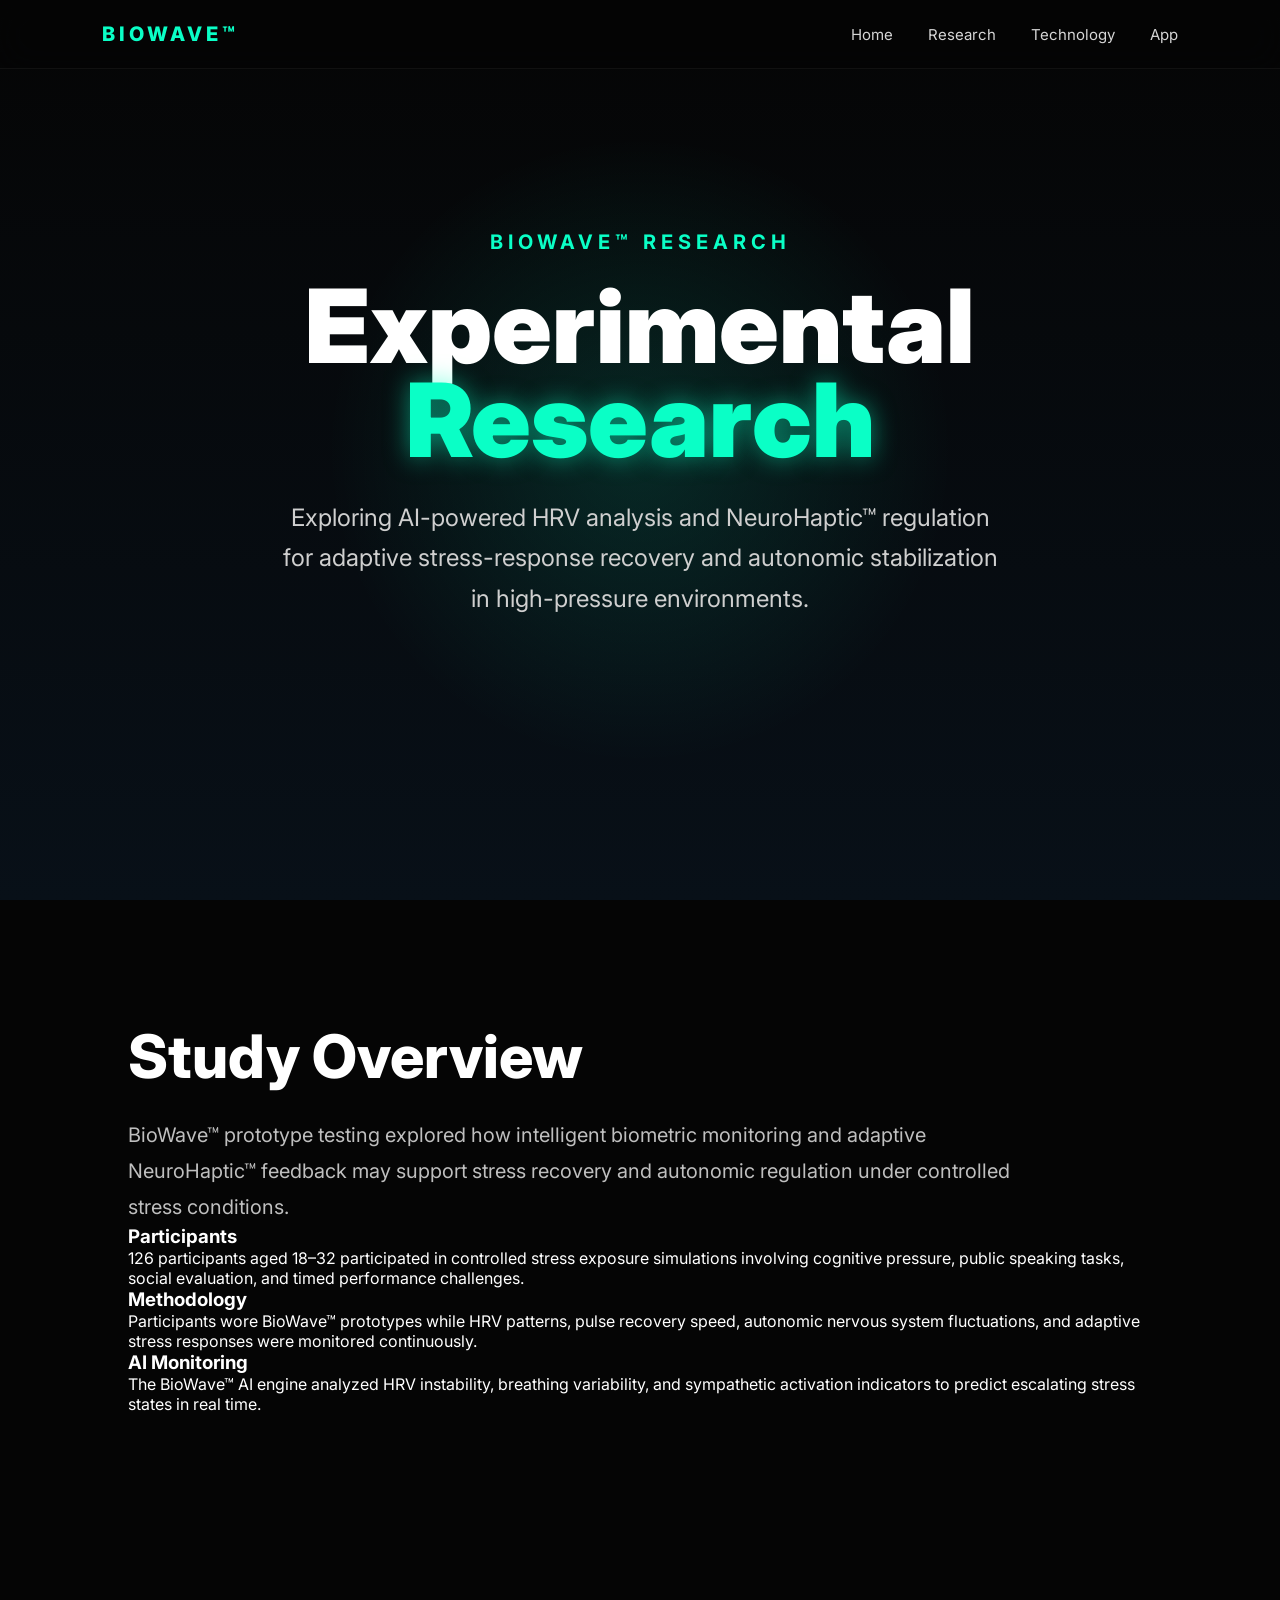
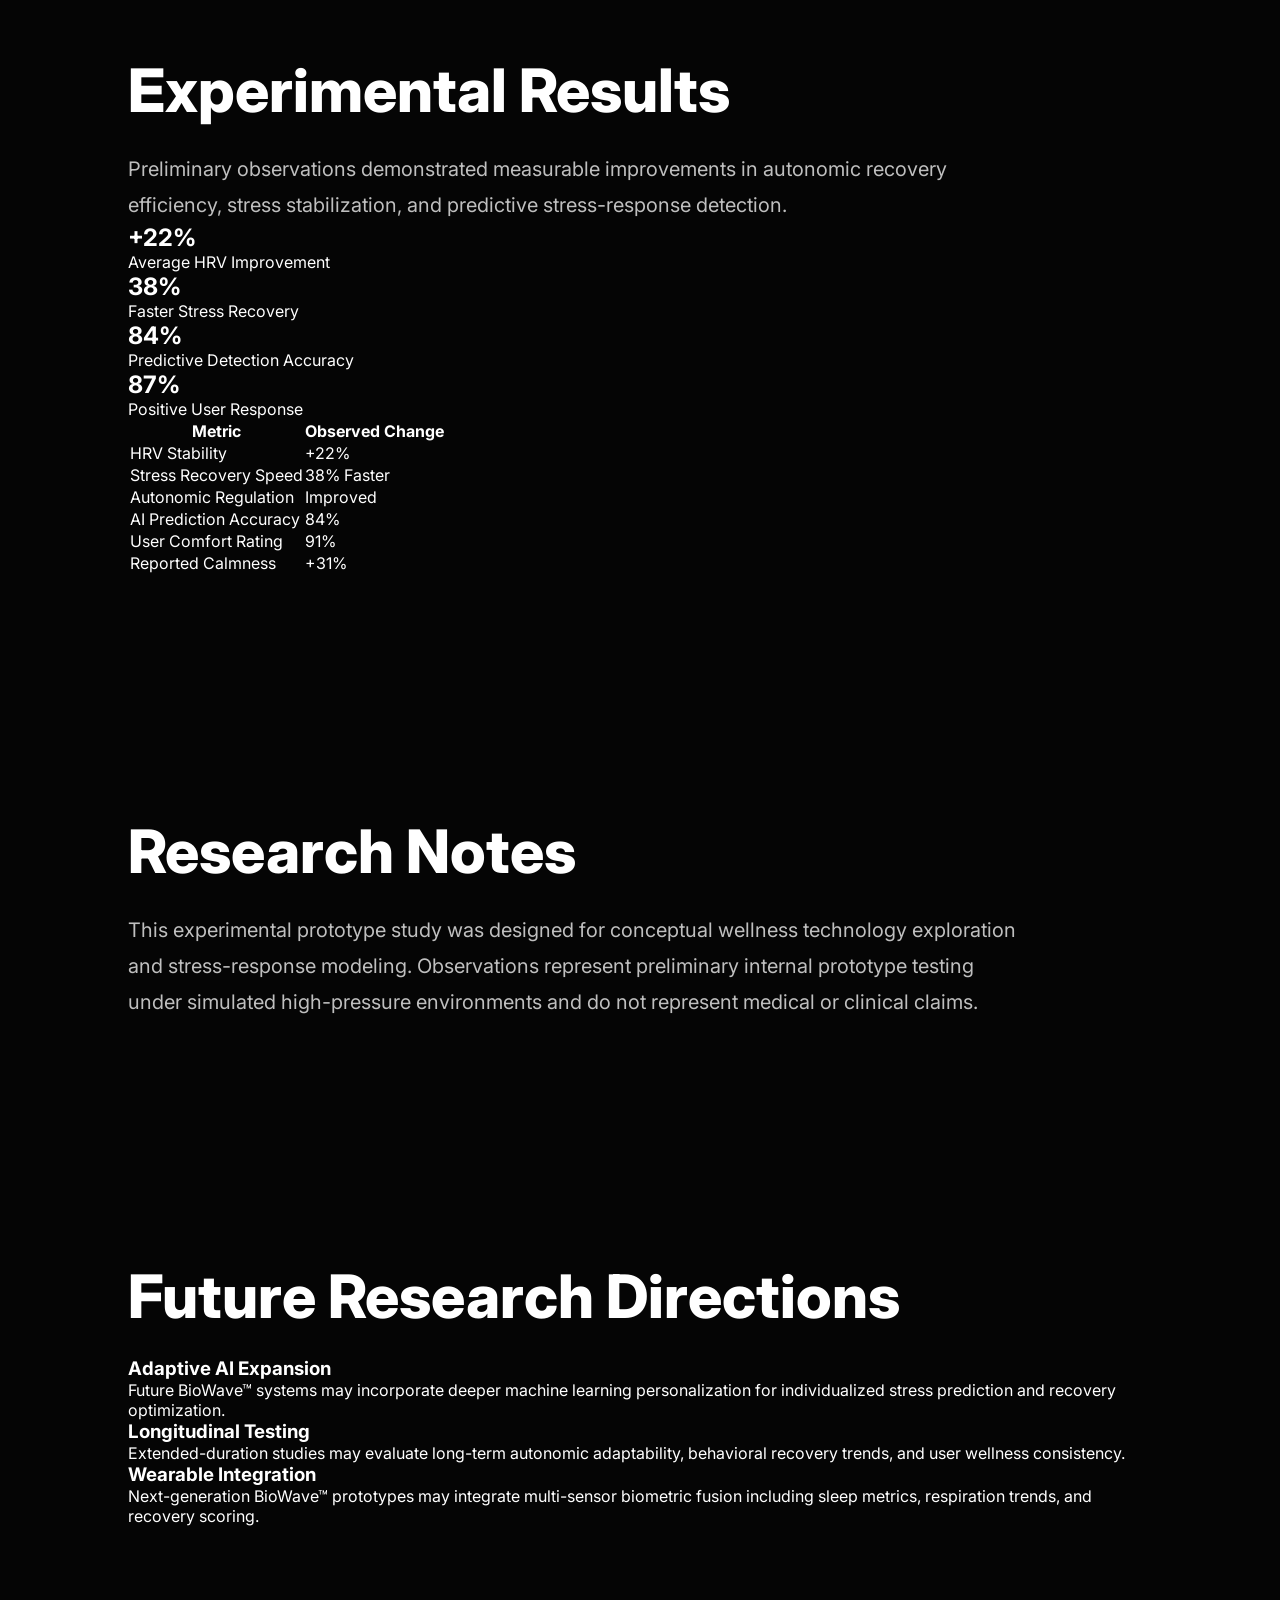
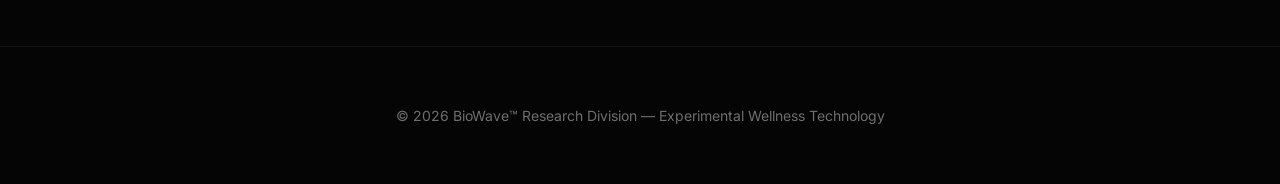
==== study.html @ ec1e9b28 "study.html" ====
<!DOCTYPE html>
<html lang="en">

<head>

<meta charset="UTF-8">
<meta name="viewport" content="width=device-width, initial-scale=1.0">

<title>BioWave™ Research Division</title>

<link rel="stylesheet" href="style.css">

<link rel="preconnect" href="https://fonts.googleapis.com">
<link href="https://fonts.googleapis.com/css2?family=Inter:wght@300;400;600;700;900&display=swap" rel="stylesheet">

</head>

<body>

<!-- NAVBAR -->

<nav class="navbar">

<div class="nav-logo">
BIOWAVE™
</div>

<div class="nav-links">

<a href="index.html">Home</a>
<a href="study.html">Research</a>
<a href="#">Technology</a>
<a href="#">App</a>

</div>

</nav>

<!-- HERO -->

<section class="hero study-hero">

<div class="glow"></div>

<div class="logo">
BIOWAVE™ RESEARCH
</div>

<h1>
Experimental <span class="highlight">Research</span>
</h1>

<p class="subtitle">
Exploring AI-powered HRV analysis and NeuroHaptic™ regulation for adaptive stress-response recovery and autonomic stabilization in high-pressure environments.
</p>

</section>

<!-- STUDY OVERVIEW -->

<section class="section">

<h2 class="section-title">
Study Overview
</h2>

<p class="section-text">
BioWave™ prototype testing explored how intelligent biometric monitoring and adaptive NeuroHaptic™ feedback may support stress recovery and autonomic regulation under controlled stress conditions.
</p>

<div class="study-grid">

<div class="study-card">

<h3>Participants</h3>

<p>
126 participants aged 18–32 participated in controlled stress exposure simulations involving cognitive pressure, public speaking tasks, social evaluation, and timed performance challenges.
</p>

</div>

<div class="study-card">

<h3>Methodology</h3>

<p>
Participants wore BioWave™ prototypes while HRV patterns, pulse recovery speed, autonomic nervous system fluctuations, and adaptive stress responses were monitored continuously.
</p>

</div>

<div class="study-card">

<h3>AI Monitoring</h3>

<p>
The BioWave™ AI engine analyzed HRV instability, breathing variability, and sympathetic activation indicators to predict escalating stress states in real time.
</p>

</div>

</div>

</section>

<!-- RESULTS -->

<section class="section">

<h2 class="section-title">
Experimental Results
</h2>

<p class="section-text">
Preliminary observations demonstrated measurable improvements in autonomic recovery efficiency, stress stabilization, and predictive stress-response detection.
</p>

<div class="results-container">

<div class="result-box">

<h2>+22%</h2>

<p>
Average HRV Improvement
</p>

</div>

<div class="result-box">

<h2>38%</h2>

<p>
Faster Stress Recovery
</p>

</div>

<div class="result-box">

<h2>84%</h2>

<p>
Predictive Detection Accuracy
</p>

</div>

<div class="result-box">

<h2>87%</h2>

<p>
Positive User Response
</p>

</div>

</div>

<!-- SCIENTIFIC TABLE -->

<div class="study-table-container">

<table class="study-table">

<tr>

<th>
Metric
</th>

<th>
Observed Change
</th>

</tr>

<tr>

<td>
HRV Stability
</td>

<td>
+22%
</td>

</tr>

<tr>

<td>
Stress Recovery Speed
</td>

<td>
38% Faster
</td>

</tr>

<tr>

<td>
Autonomic Regulation
</td>

<td>
Improved
</td>

</tr>

<tr>

<td>
AI Prediction Accuracy
</td>

<td>
84%
</td>

</tr>

<tr>

<td>
User Comfort Rating
</td>

<td>
91%
</td>

</tr>

<tr>

<td>
Reported Calmness
</td>

<td>
+31%
</td>

</tr>

</table>

</div>

</section>

<!-- RESEARCH NOTES -->

<section class="section">

<h2 class="section-title">
Research Notes
</h2>

<p class="section-text">
This experimental prototype study was designed for conceptual wellness technology exploration and stress-response modeling. Observations represent preliminary internal prototype testing under simulated high-pressure environments and do not represent medical or clinical claims.
</p>

</section>

<!-- FUTURE RESEARCH -->

<section class="section">

<h2 class="section-title">
Future Research Directions
</h2>

<div class="study-grid">

<div class="study-card">

<h3>Adaptive AI Expansion</h3>

<p>
Future BioWave™ systems may incorporate deeper machine learning personalization for individualized stress prediction and recovery optimization.
</p>

</div>

<div class="study-card">

<h3>Longitudinal Testing</h3>

<p>
Extended-duration studies may evaluate long-term autonomic adaptability, behavioral recovery trends, and user wellness consistency.
</p>

</div>

<div class="study-card">

<h3>Wearable Integration</h3>

<p>
Next-generation BioWave™ prototypes may integrate multi-sensor biometric fusion including sleep metrics, respiration trends, and recovery scoring.
</p>

</div>

</div>

</section>

<!-- FOOTER -->

<footer>
© 2026 BioWave™ Research Division — Experimental Wellness Technology
</footer>

</body>

</html>
---- style.css ----
*{
margin:0;
padding:0;
box-sizing:border-box;
}
.navbar{

position:fixed;

top:0;
left:0;

width:100%;

padding:22px 8%;

display:flex;

justify-content:space-between;
align-items:center;

background:rgba(5,5,5,0.65);

backdrop-filter:blur(18px);

z-index:999;

border-bottom:
1px solid rgba(255,255,255,0.05);
}

.nav-logo{

font-size:20px;

font-weight:800;

letter-spacing:4px;

color:#0affc6;
}

.nav-links{

display:flex;

gap:35px;
}

.nav-links a{

text-decoration:none;

color:#d6d6d6;

font-size:15px;

transition:0.3s;
}

.nav-links a:hover{

color:#0affc6;
}

@media(max-width:768px){

.nav-links{

display:none;
}

}
*{
margin:0;
padding:0;
box-sizing:border-box;
}

body{
font-family:'Inter',sans-serif;
background:#050505;
color:white;
overflow-x:hidden;
}

.hero{

min-height:100vh;

display:flex;
justify-content:center;
align-items:center;
flex-direction:column;

text-align:center;

padding:80px 20px;

background:
radial-gradient(circle at center,#0affc620 0%,transparent 40%),
linear-gradient(to bottom,#050505,#081018);
}

.logo{

font-size:20px;
letter-spacing:5px;

color:#0affc6;

font-weight:700;

margin-bottom:25px;
}

h1{

font-size:clamp(52px,8vw,110px);

line-height:0.92;

font-weight:900;

max-width:1000px;

margin-bottom:30px;
}

.highlight{

color:#0affc6;

text-shadow:
0 0 25px #0affc680;
}

.subtitle{

max-width:760px;

font-size:clamp(18px,2vw,24px);

line-height:1.7;

color:#cfcfcf;

margin-bottom:50px;

padding:0 15px;
}

.bracelet{

width:min(360px,75vw);

margin-bottom:45px;

filter:
drop-shadow(0 0 55px #0affc660);

animation:float 4s ease-in-out infinite;
}

@keyframes float{

0%{
transform:translateY(0px);
}

50%{
transform:translateY(-16px);
}

100%{
transform:translateY(0px);
}

}

.buttons{

display:flex;
gap:20px;

flex-wrap:wrap;

justify-content:center;
}

.btn{

padding:16px 34px;

border-radius:50px;

font-size:16px;

text-decoration:none;

font-weight:600;

transition:0.3s;
}

.primary{

background:#0affc6;

color:black;
}

.primary:hover{

transform:translateY(-4px);

box-shadow:
0 0 30px #0affc680;
}

.secondary{

border:1px solid #0affc6;

color:#0affc6;
}

.secondary:hover{

background:#0affc615;
}

.section{

padding:120px 10%;
}

.section-title{

font-size:clamp(40px,5vw,60px);

font-weight:800;

margin-bottom:25px;
}

.section-text{

font-size:20px;

line-height:1.8;

max-width:900px;

color:#bfbfbf;
}

.cards{

margin-top:70px;

display:grid;

grid-template-columns:
repeat(auto-fit,minmax(280px,1fr));

gap:35px;
}

.card{

background:
linear-gradient(
145deg,
#121212,
#0b0b0b);

padding:40px;

border-radius:28px;

border:
1px solid #1d1d1d;

transition:0.4s;
}

.card:hover{

transform:translateY(-10px);

border-color:#0affc6;

box-shadow:
0 0 40px #0affc620;
}

.card h3{

font-size:30px;

margin-bottom:20px;

color:#0affc6;
}

.card p{

line-height:1.8;

color:#bdbdbd;
}

.tech-grid{

margin-top:70px;

display:grid;

grid-template-columns:
repeat(auto-fit,minmax(300px,1fr));

gap:35px;
}

.tech-box{

background:
linear-gradient(
145deg,
#111111,
#0c0c0c);

padding:40px;

border-radius:30px;

border:
1px solid #1f1f1f;

transition:0.4s;
}

.tech-box:hover{

transform:translateY(-10px);

border-color:#0affc6;

box-shadow:
0 0 40px #0affc620;
}

.tech-number{

font-size:70px;

font-weight:900;

color:#0affc620;

margin-bottom:10px;
}

.tech-box h3{

font-size:30px;

margin-bottom:20px;

color:#0affc6;
}

.tech-box p{

line-height:1.8;

color:#bdbdbd;
}

.app-showcase{

margin-top:80px;

display:flex;

justify-content:center;

align-items:center;

gap:40px;

flex-wrap:wrap;
}

.phone{

width:min(280px,75vw);

border-radius:40px;

box-shadow:
0 0 60px #0affc630;

transition:0.5s;
}

.phone:hover{

transform:
translateY(-12px)
scale(1.03);
}

.left-phone{

transform:rotate(-6deg);
}

.right-phone{

transform:rotate(6deg);
}

.left-phone:hover{

transform:
rotate(-3deg)
translateY(-12px)
scale(1.03);
}

.right-phone:hover{

transform:
rotate(3deg)
translateY(-12px)
scale(1.03);
}
  
.graph-container{

margin-top:80px;

height:280px;

border-radius:30px;

background:
linear-gradient(
180deg,
#0d1117,
#050505);

position:relative;

overflow:hidden;

border:
1px solid #151515;
}

.graph-line{

position:absolute;

width:200%;

height:100%;

background:
url("https://svgshare.com/i/15jv.svg");

background-size:contain;

background-repeat:repeat-x;

animation:moveGraph 12s linear infinite;

opacity:0.9;
}

@keyframes moveGraph{

0%{
transform:translateX(0);
}

100%{
transform:translateX(-50%);
}

}

.stats-grid{

margin-top:60px;

display:grid;

grid-template-columns:
repeat(auto-fit,minmax(220px,1fr));

gap:30px;
}

.stat-box{

background:
linear-gradient(
145deg,
#111111,
#0a0a0a);

padding:35px;

border-radius:28px;

text-align:center;

border:
1px solid #1d1d1d;

transition:0.4s;
}

.stat-box:hover{

transform:translateY(-10px);

border-color:#0affc6;

box-shadow:
0 0 35px #0affc620;
}

.stat-box h3{

font-size:56px;

color:#0affc6;

margin-bottom:12px;
}

.stat-box p{

color:#bdbdbd;

font-size:18px;
}
  
footer{

padding:60px 20px;

text-align:center;

border-top:
1px solid #151515;

color:#6e6e6e;

font-size:14px;
}

@media(max-width:768px){

.hero{
padding-top:120px;
}
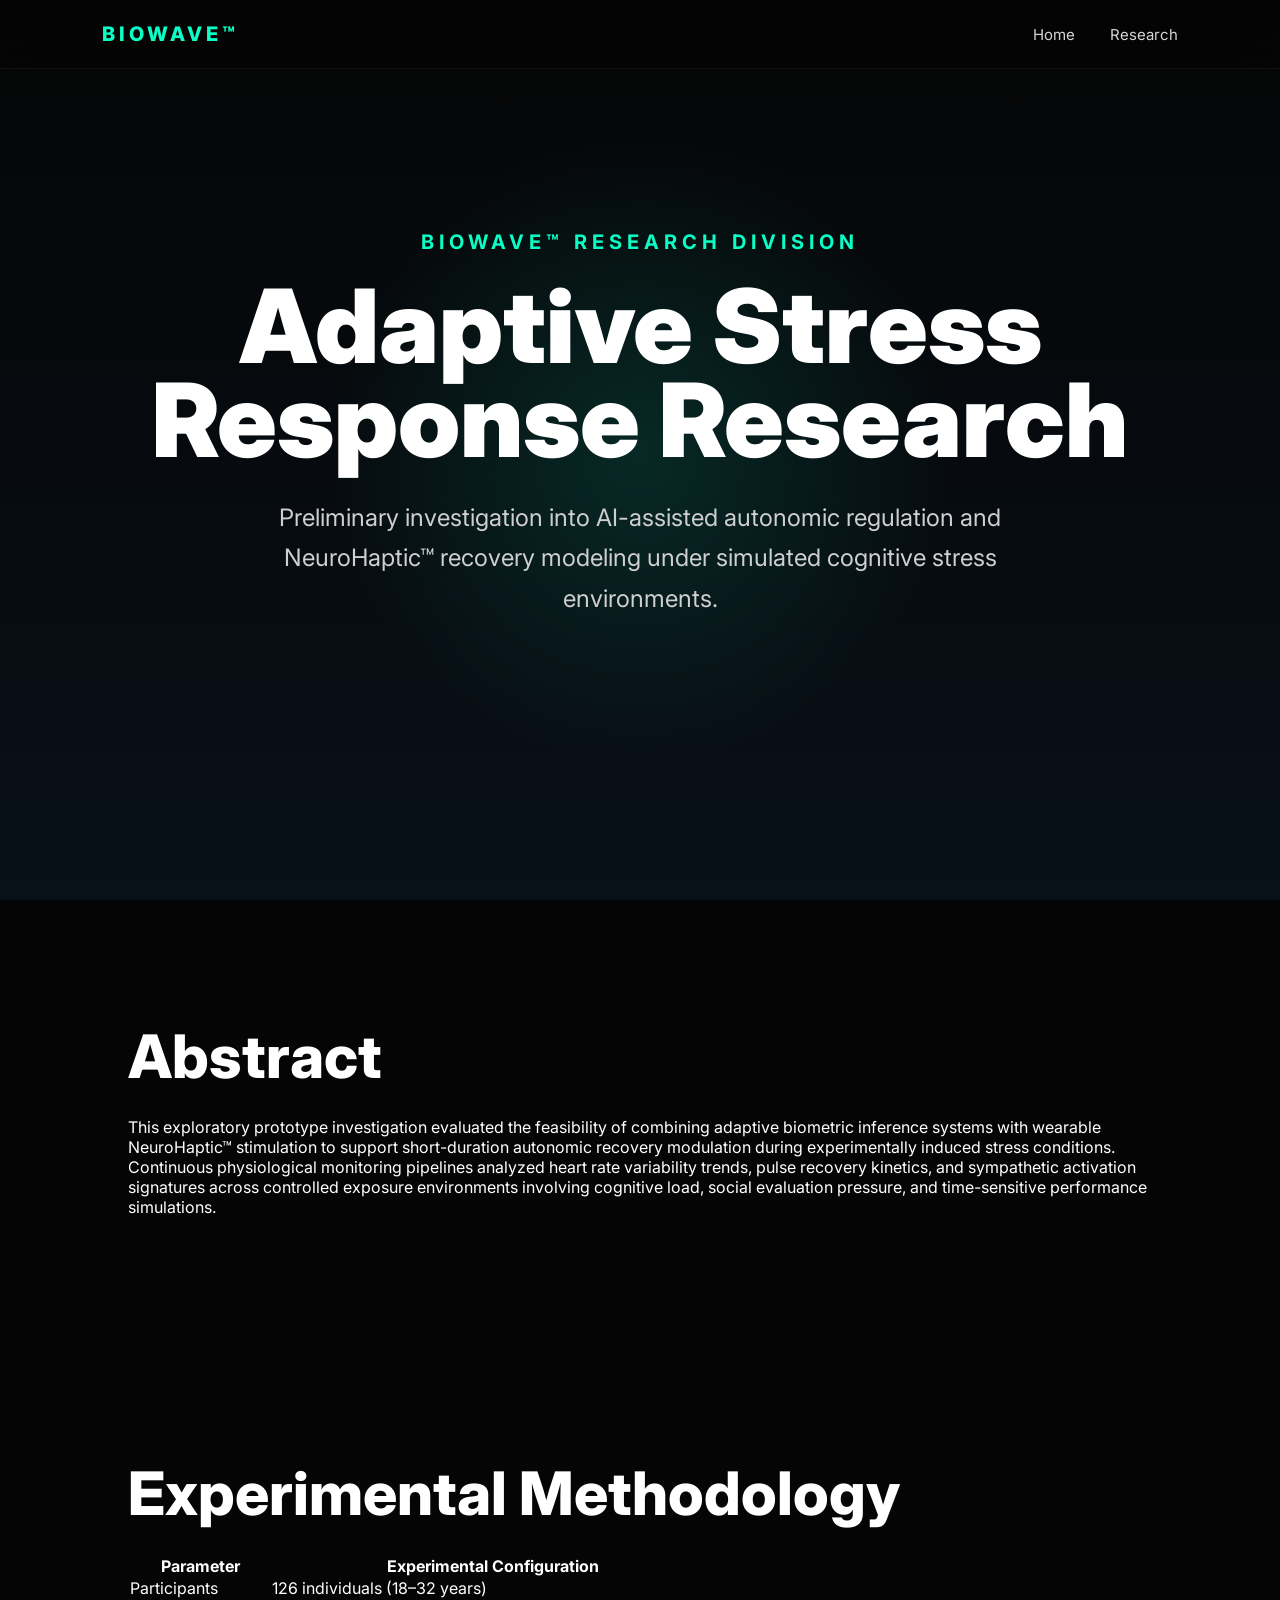
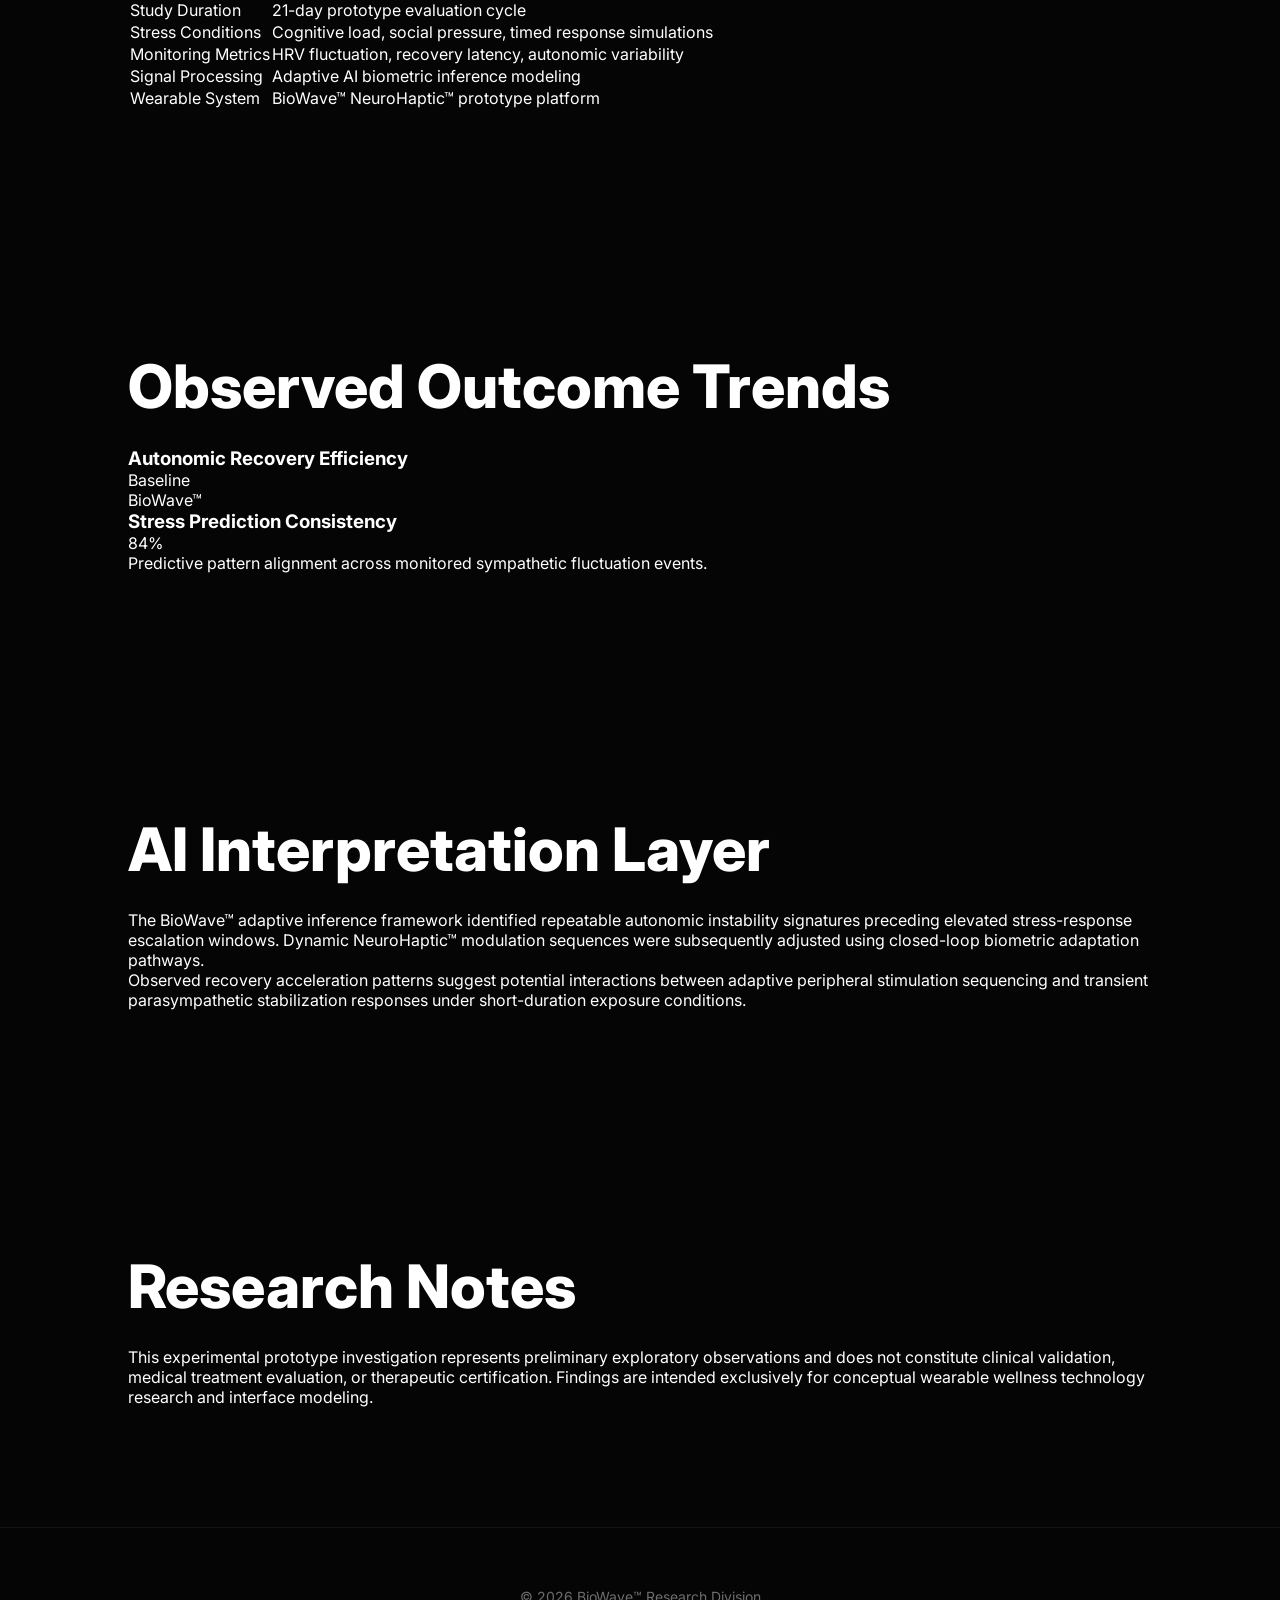
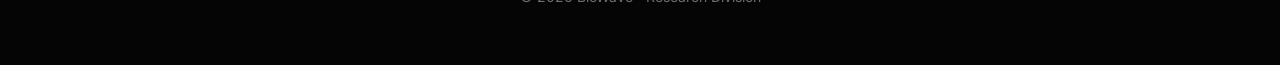
==== commit d5877c7f: "study.html" ====
--- a/study.html
+++ b/study.html
@@ -17,7 +17,7 @@
 
 <body>
 
-<!-- NAVBAR -->
+<body>
 
 <nav class="navbar">
 
@@ -29,297 +29,180 @@
 
 <a href="index.html">Home</a>
 <a href="study.html">Research</a>
-<a href="#">Technology</a>
-<a href="#">App</a>
 
 </div>
 
 </nav>
 
-<!-- HERO -->
-
 <section class="hero study-hero">
 
 <div class="glow"></div>
 
 <div class="logo">
-BIOWAVE™ RESEARCH
+BIOWAVE™ RESEARCH DIVISION
 </div>
 
 <h1>
-Experimental <span class="highlight">Research</span>
+Adaptive Stress<br>
+Response Research
 </h1>
 
 <p class="subtitle">
-Exploring AI-powered HRV analysis and NeuroHaptic™ regulation for adaptive stress-response recovery and autonomic stabilization in high-pressure environments.
-</p>
-
-</section>
-
-<!-- STUDY OVERVIEW -->
+Preliminary investigation into AI-assisted autonomic regulation and NeuroHaptic™ recovery modeling under simulated cognitive stress environments.
+</p>
+
+</section>
+
+<section class="section narrow-section">
+
+<h2 class="section-title">
+Abstract
+</h2>
+
+<p class="study-paragraph">
+This exploratory prototype investigation evaluated the feasibility of combining adaptive biometric inference systems with wearable NeuroHaptic™ stimulation to support short-duration autonomic recovery modulation during experimentally induced stress conditions.
+</p>
+
+<p class="study-paragraph">
+Continuous physiological monitoring pipelines analyzed heart rate variability trends, pulse recovery kinetics, and sympathetic activation signatures across controlled exposure environments involving cognitive load, social evaluation pressure, and time-sensitive performance simulations.
+</p>
+
+</section>
 
 <section class="section">
 
 <h2 class="section-title">
-Study Overview
-</h2>
-
-<p class="section-text">
-BioWave™ prototype testing explored how intelligent biometric monitoring and adaptive NeuroHaptic™ feedback may support stress recovery and autonomic regulation under controlled stress conditions.
-</p>
-
-<div class="study-grid">
-
-<div class="study-card">
-
-<h3>Participants</h3>
+Experimental Methodology
+</h2>
+
+<div class="table-container">
+
+<table class="study-table">
+
+<tr>
+<th>Parameter</th>
+<th>Experimental Configuration</th>
+</tr>
+
+<tr>
+<td>Participants</td>
+<td>126 individuals (18–32 years)</td>
+</tr>
+
+<tr>
+<td>Study Duration</td>
+<td>21-day prototype evaluation cycle</td>
+</tr>
+
+<tr>
+<td>Stress Conditions</td>
+<td>Cognitive load, social pressure, timed response simulations</td>
+</tr>
+
+<tr>
+<td>Monitoring Metrics</td>
+<td>HRV fluctuation, recovery latency, autonomic variability</td>
+</tr>
+
+<tr>
+<td>Signal Processing</td>
+<td>Adaptive AI biometric inference modeling</td>
+</tr>
+
+<tr>
+<td>Wearable System</td>
+<td>BioWave™ NeuroHaptic™ prototype platform</td>
+</tr>
+
+</table>
+
+</div>
+
+</section>
+
+<section class="section">
+
+<h2 class="section-title">
+Observed Outcome Trends
+</h2>
+
+<div class="chart-wrapper">
+
+<div class="chart-card">
+
+<h3>Autonomic Recovery Efficiency</h3>
+
+<div class="bar-chart">
+
+<div class="bar-group">
+<div class="bar-label">Baseline</div>
+<div class="bar baseline"></div>
+</div>
+
+<div class="bar-group">
+<div class="bar-label">BioWave™</div>
+<div class="bar improved"></div>
+</div>
+
+</div>
+
+</div>
+
+<div class="chart-card">
+
+<h3>Stress Prediction Consistency</h3>
+
+<div class="circular-chart">
+
+<div class="circle">
+84%
+</div>
 
 <p>
-126 participants aged 18–32 participated in controlled stress exposure simulations involving cognitive pressure, public speaking tasks, social evaluation, and timed performance challenges.
-</p>
-
-</div>
-
-<div class="study-card">
-
-<h3>Methodology</h3>
-
-<p>
-Participants wore BioWave™ prototypes while HRV patterns, pulse recovery speed, autonomic nervous system fluctuations, and adaptive stress responses were monitored continuously.
-</p>
-
-</div>
-
-<div class="study-card">
-
-<h3>AI Monitoring</h3>
-
-<p>
-The BioWave™ AI engine analyzed HRV instability, breathing variability, and sympathetic activation indicators to predict escalating stress states in real time.
-</p>
-
-</div>
-
-</div>
-
-</section>
-
-<!-- RESULTS -->
-
-<section class="section">
-
-<h2 class="section-title">
-Experimental Results
-</h2>
-
-<p class="section-text">
-Preliminary observations demonstrated measurable improvements in autonomic recovery efficiency, stress stabilization, and predictive stress-response detection.
-</p>
-
-<div class="results-container">
-
-<div class="result-box">
-
-<h2>+22%</h2>
-
-<p>
-Average HRV Improvement
-</p>
-
-</div>
-
-<div class="result-box">
-
-<h2>38%</h2>
-
-<p>
-Faster Stress Recovery
-</p>
-
-</div>
-
-<div class="result-box">
-
-<h2>84%</h2>
-
-<p>
-Predictive Detection Accuracy
-</p>
-
-</div>
-
-<div class="result-box">
-
-<h2>87%</h2>
-
-<p>
-Positive User Response
-</p>
-
-</div>
-
-</div>
-
-<!-- SCIENTIFIC TABLE -->
-
-<div class="study-table-container">
-
-<table class="study-table">
-
-<tr>
-
-<th>
-Metric
-</th>
-
-<th>
-Observed Change
-</th>
-
-</tr>
-
-<tr>
-
-<td>
-HRV Stability
-</td>
-
-<td>
-+22%
-</td>
-
-</tr>
-
-<tr>
-
-<td>
-Stress Recovery Speed
-</td>
-
-<td>
-38% Faster
-</td>
-
-</tr>
-
-<tr>
-
-<td>
-Autonomic Regulation
-</td>
-
-<td>
-Improved
-</td>
-
-</tr>
-
-<tr>
-
-<td>
-AI Prediction Accuracy
-</td>
-
-<td>
-84%
-</td>
-
-</tr>
-
-<tr>
-
-<td>
-User Comfort Rating
-</td>
-
-<td>
-91%
-</td>
-
-</tr>
-
-<tr>
-
-<td>
-Reported Calmness
-</td>
-
-<td>
-+31%
-</td>
-
-</tr>
-
-</table>
-
-</div>
-
-</section>
-
-<!-- RESEARCH NOTES -->
-
-<section class="section">
+Predictive pattern alignment across monitored sympathetic fluctuation events.
+</p>
+
+</div>
+
+</div>
+
+</div>
+
+</section>
+
+<section class="section narrow-section">
+
+<h2 class="section-title">
+AI Interpretation Layer
+</h2>
+
+<p class="study-paragraph">
+The BioWave™ adaptive inference framework identified repeatable autonomic instability signatures preceding elevated stress-response escalation windows. Dynamic NeuroHaptic™ modulation sequences were subsequently adjusted using closed-loop biometric adaptation pathways.
+</p>
+
+<p class="study-paragraph">
+Observed recovery acceleration patterns suggest potential interactions between adaptive peripheral stimulation sequencing and transient parasympathetic stabilization responses under short-duration exposure conditions.
+</p>
+
+</section>
+
+<section class="section narrow-section">
 
 <h2 class="section-title">
 Research Notes
 </h2>
 
-<p class="section-text">
-This experimental prototype study was designed for conceptual wellness technology exploration and stress-response modeling. Observations represent preliminary internal prototype testing under simulated high-pressure environments and do not represent medical or clinical claims.
-</p>
-
-</section>
-
-<!-- FUTURE RESEARCH -->
-
-<section class="section">
-
-<h2 class="section-title">
-Future Research Directions
-</h2>
-
-<div class="study-grid">
-
-<div class="study-card">
-
-<h3>Adaptive AI Expansion</h3>
-
-<p>
-Future BioWave™ systems may incorporate deeper machine learning personalization for individualized stress prediction and recovery optimization.
-</p>
-
-</div>
-
-<div class="study-card">
-
-<h3>Longitudinal Testing</h3>
-
-<p>
-Extended-duration studies may evaluate long-term autonomic adaptability, behavioral recovery trends, and user wellness consistency.
-</p>
-
-</div>
-
-<div class="study-card">
-
-<h3>Wearable Integration</h3>
-
-<p>
-Next-generation BioWave™ prototypes may integrate multi-sensor biometric fusion including sleep metrics, respiration trends, and recovery scoring.
-</p>
-
-</div>
-
-</div>
-
-</section>
-
-<!-- FOOTER -->
+<p class="study-paragraph">
+This experimental prototype investigation represents preliminary exploratory observations and does not constitute clinical validation, medical treatment evaluation, or therapeutic certification. Findings are intended exclusively for conceptual wearable wellness technology research and interface modeling.
+</p>
+
+</section>
 
 <footer>
-© 2026 BioWave™ Research Division — Experimental Wellness Technology
+© 2026 BioWave™ Research Division
 </footer>
 
 </body>
 
+
 </html>
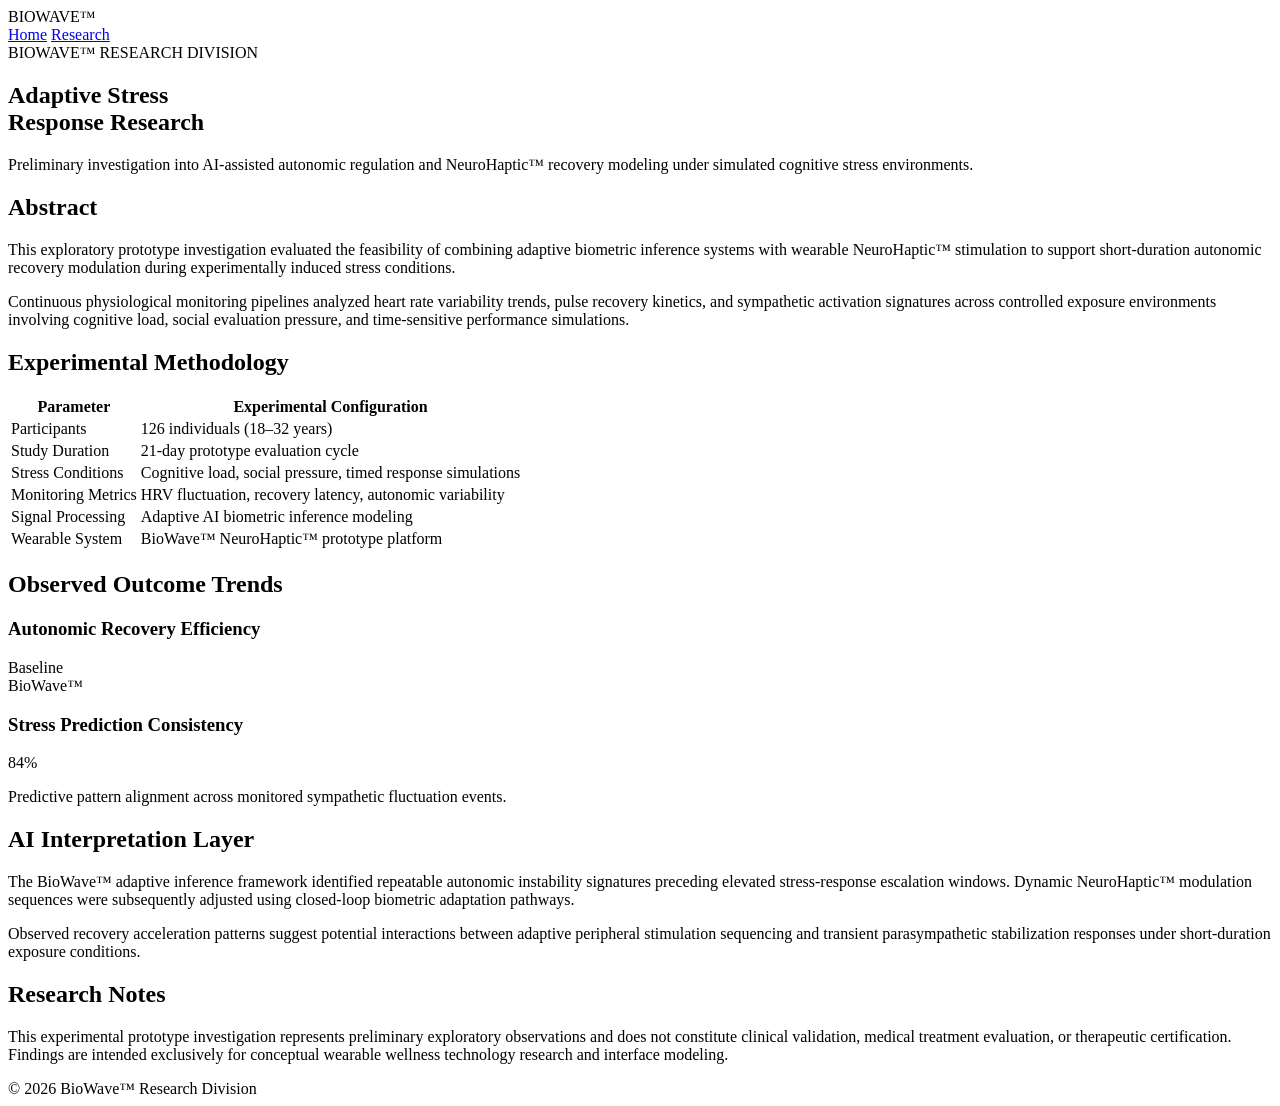
==== commit 13918f7b: "study.html" ====
--- a/study.html
+++ b/study.html
@@ -8,7 +8,7 @@
 
 <title>BioWave™ Research Division</title>
 
-<link rel="stylesheet" href="style.css">
+<link rel="stylesheet" href="study.css">
 
 <link rel="preconnect" href="https://fonts.googleapis.com">
 <link href="https://fonts.googleapis.com/css2?family=Inter:wght@300;400;600;700;900&display=swap" rel="stylesheet">
